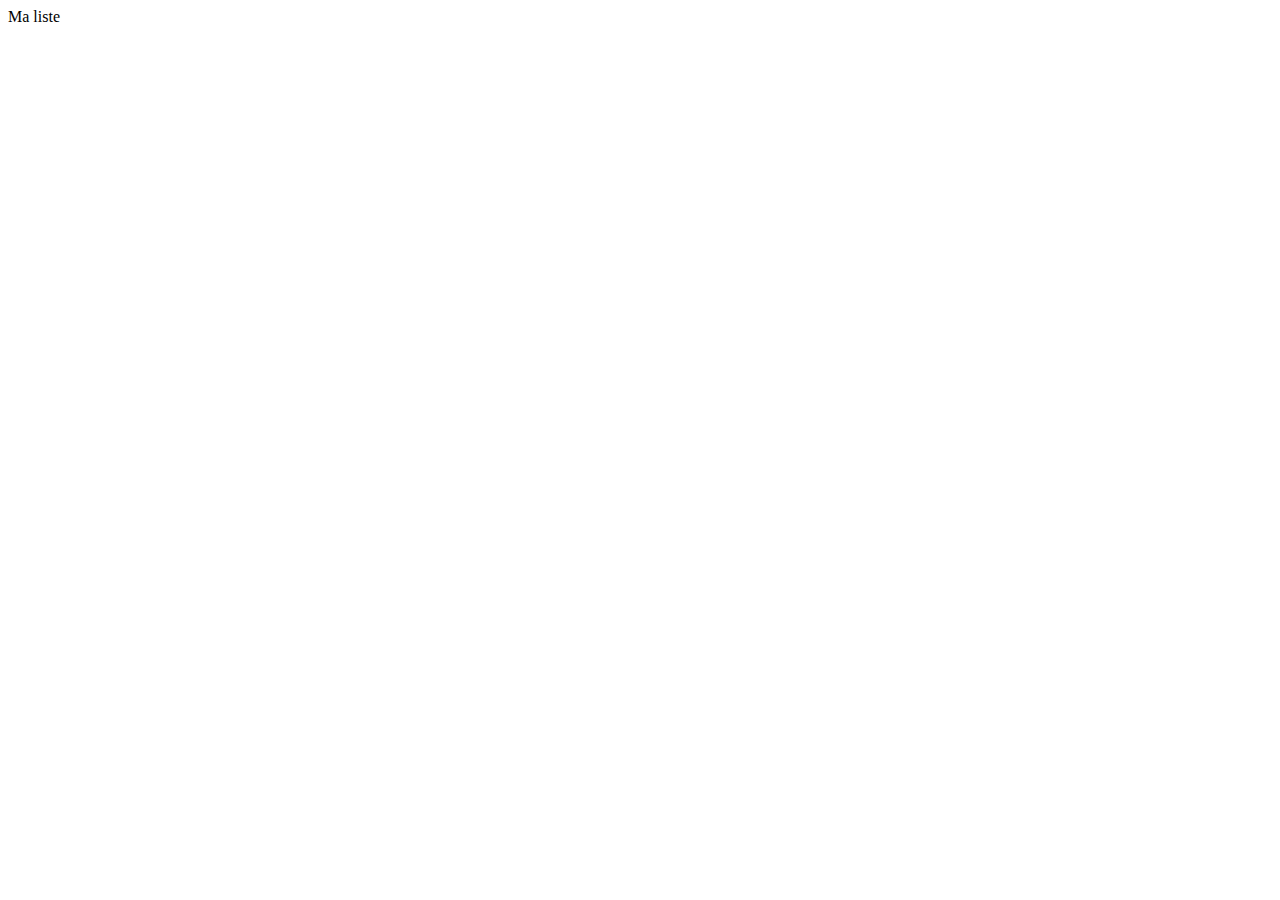
==== ma_liste.html @ 3de9011b "getWebsite-log comment-new tab" ====
<!DOCTYPE html>
<html lang="en">
<head>
    <meta charset="UTF-8">
    <meta http-equiv="X-UA-Compatible" content="IE=edge">
    <meta name="viewport" content="width=device-width, initial-scale=1.0">
    <title>La liste</title>
</head>
<body>
    Ma liste
    
    <script src="script.js"></script>
</body>
</html>
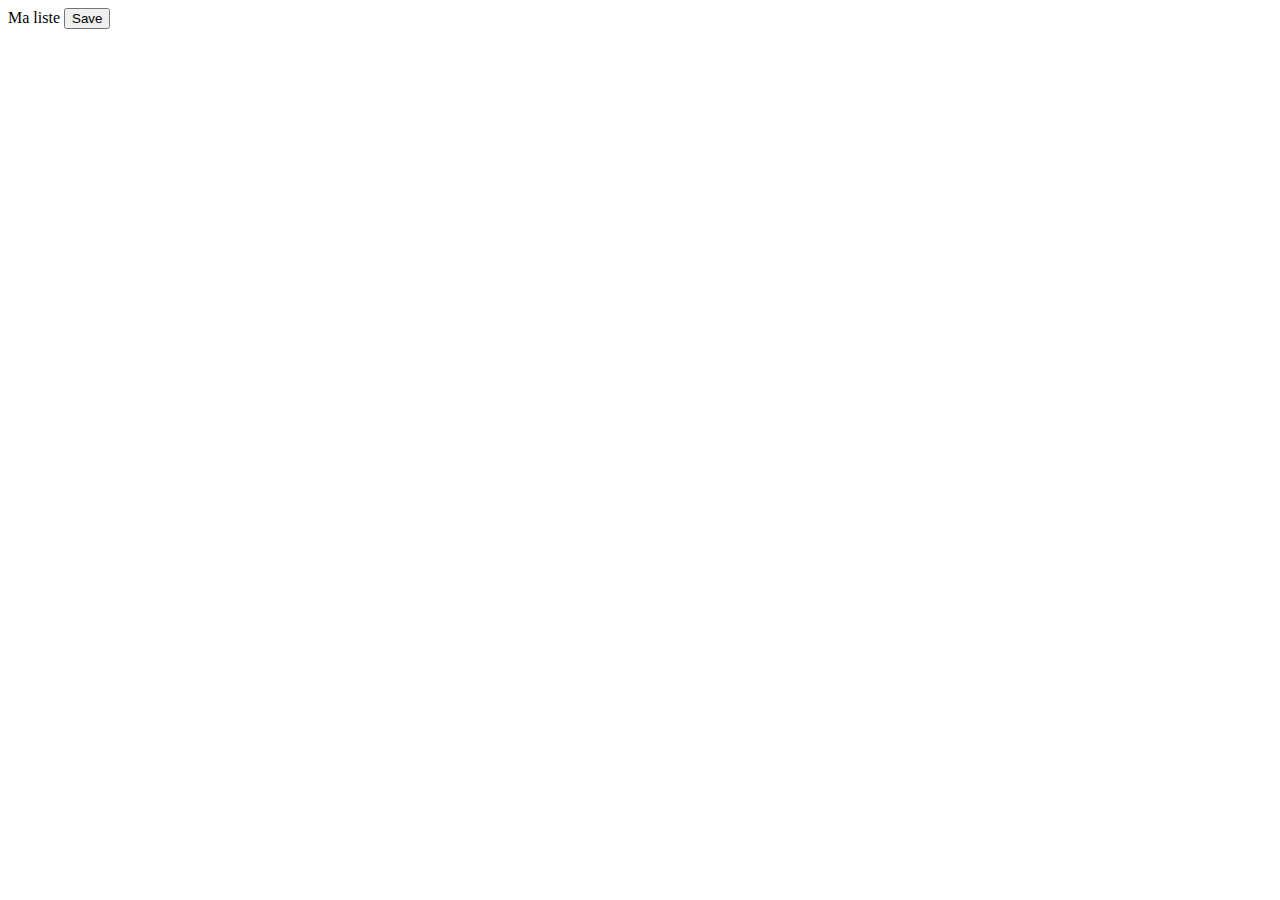
==== commit 2d2a7773: "echec test" ====
--- a/ma_liste.html
+++ b/ma_liste.html
@@ -8,6 +8,7 @@
 </head>
 <body>
     Ma liste
+    <button id="save">Save</button>
     
     <script src="script.js"></script>
 </body>
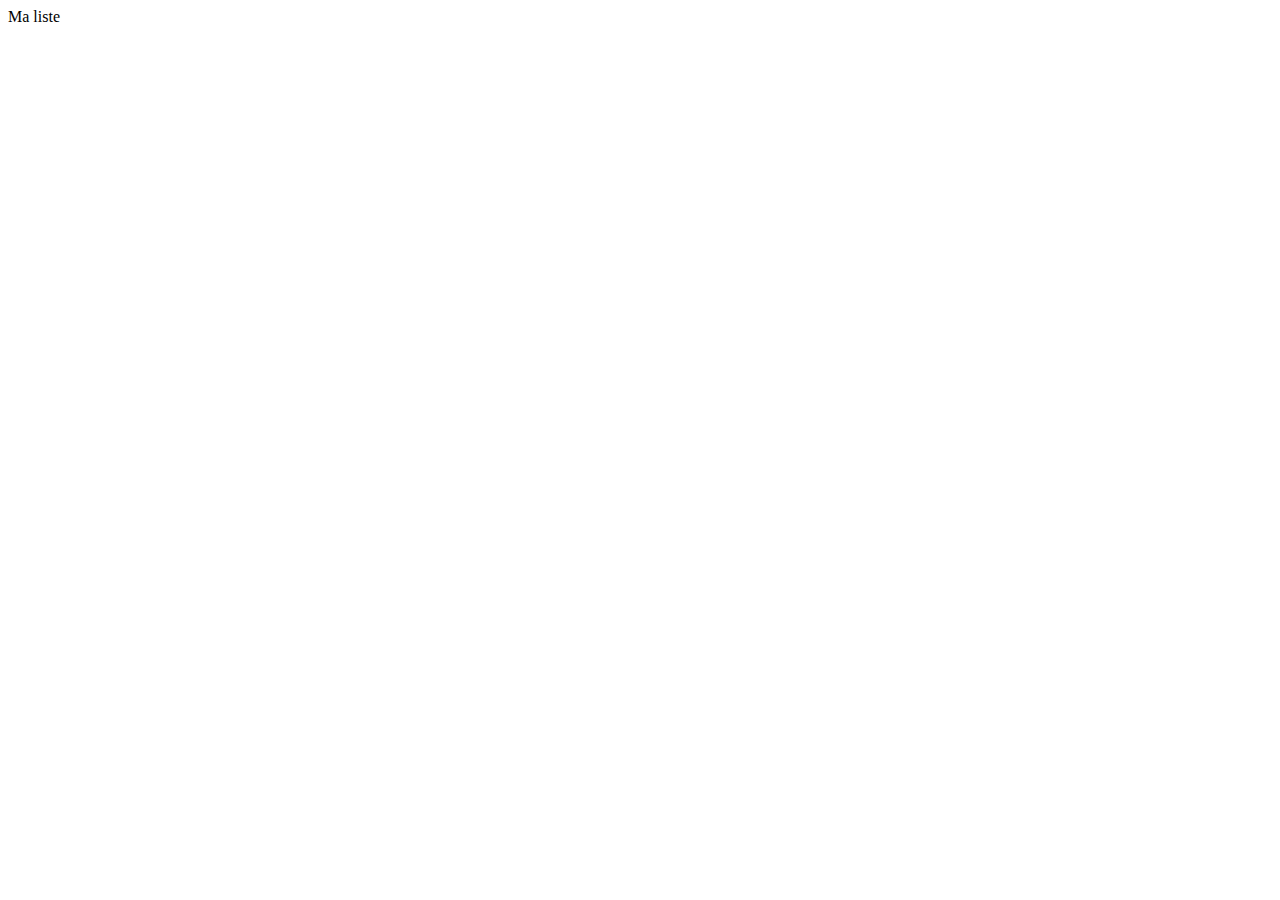
==== commit a59b2e66: "Merge pull request #6 from adatechschool/lucie" ====
--- a/ma_liste.html
+++ b/ma_liste.html
@@ -8,7 +8,9 @@
 </head>
 <body>
     Ma liste
-    <button id="save">Save</button>
+    <div id="collection">
+
+    </div>
     
     <script src="script.js"></script>
 </body>
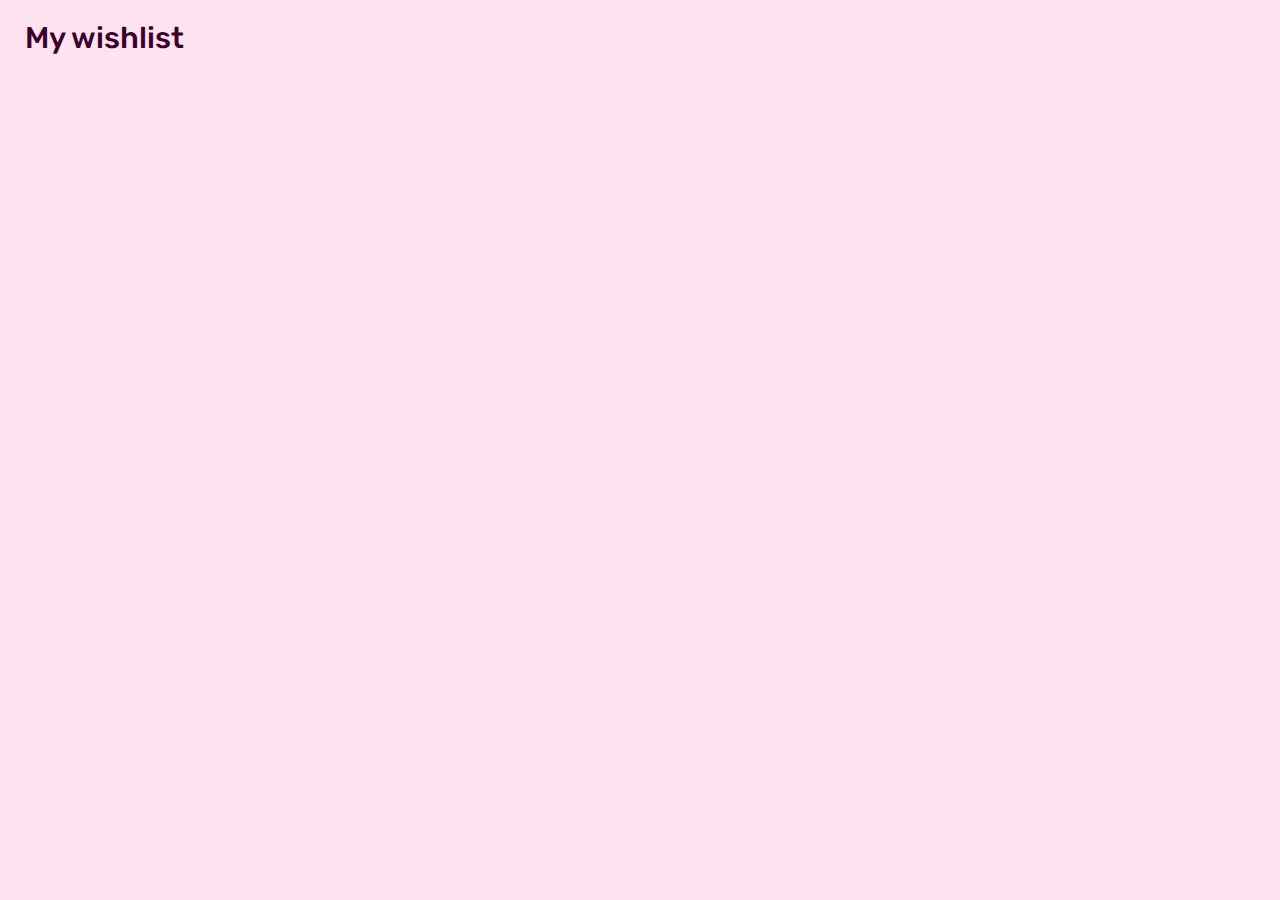
==== commit f47e1038: "first steps css style popup & wishlist" ====
--- a/ma_liste.html
+++ b/ma_liste.html
@@ -4,10 +4,11 @@
     <meta charset="UTF-8">
     <meta http-equiv="X-UA-Compatible" content="IE=edge">
     <meta name="viewport" content="width=device-width, initial-scale=1.0">
+    <link rel="stylesheet" href="style_ma_liste.css">
     <title>La liste</title>
 </head>
 <body>
-    Ma liste
+    <h1>My wishlist</h1>
     <div id="collection">
 
     </div>
--- a/style_ma_liste.css
+++ b/style_ma_liste.css
@@ -0,0 +1,33 @@
+@import url('https://fonts.googleapis.com/css2?family=Rubik:ital,wght@0,300;0,400;0,500;0,600;0,900;1,300&display=swap');
+
+body{
+    background-color: #FDE3EF;
+    font-family: 'Rubik', sans-serif;
+    margin : 15px 25px
+}
+
+h1{
+    font-size: 30px;
+    font-weight: 500;
+    color: #3B002C;
+    
+}
+
+ul{
+    border:#3B002C solid 1px;
+    padding : 5px;
+    list-style-type:none;
+}
+
+li{ 
+    color: #3B002C;
+}
+
+#item_comment{
+    font-size: 17px;
+}
+
+li a {
+    color: #3B002C;
+}
+
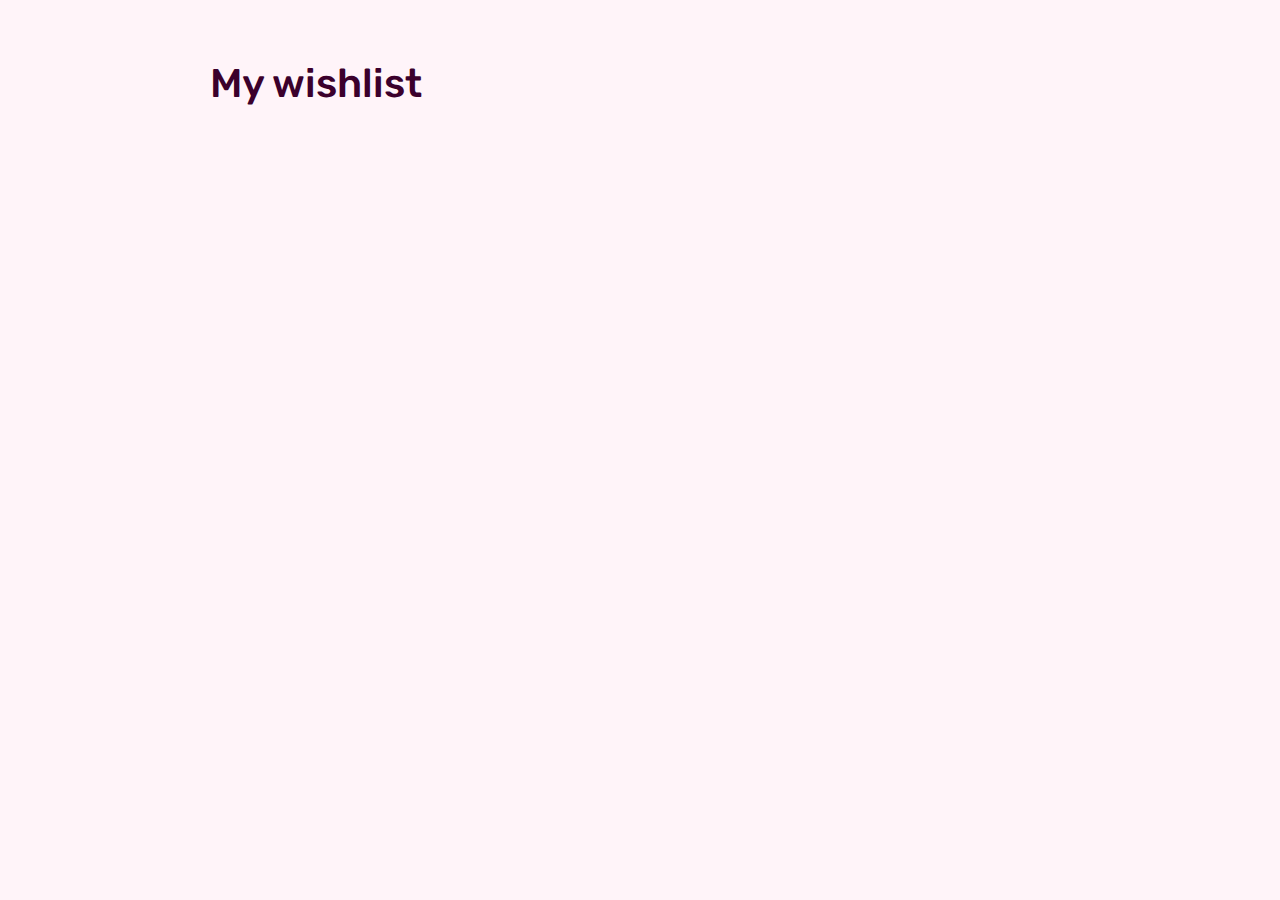
==== commit edc0cbf2: "name all elements/ add style" ====
--- a/ma_liste.html
+++ b/ma_liste.html
@@ -1,18 +1,20 @@
 <!DOCTYPE html>
 <html lang="en">
-<head>
-    <meta charset="UTF-8">
-    <meta http-equiv="X-UA-Compatible" content="IE=edge">
-    <meta name="viewport" content="width=device-width, initial-scale=1.0">
-    <link rel="stylesheet" href="style_ma_liste.css">
-    <title>La liste</title>
-</head>
-<body>
-    <h1>My wishlist</h1>
-    <div id="collection">
+  <head>
+    <meta charset="UTF-8" />
+    <meta http-equiv="X-UA-Compatible" content="IE=edge" />
+    <meta name="viewport" content="width=device-width, initial-scale=1.0" />
+    <link rel="stylesheet" href="style_ma_liste.css" />
+    <title>My wishlist</title>
+  </head>
+  <body id="wishlist">
+    <main id="wishlist_container">
+      <h1 class="titre">My wishlist</h1>
+      <div id="collection_container">
+        <div id="collection"></div>
+      </div>
+    </main>
 
-    </div>
-    
     <script src="script.js"></script>
-</body>
-</html>+  </body>
+</html>
--- a/style_ma_liste.css
+++ b/style_ma_liste.css
@@ -1,33 +1,72 @@
 @import url('https://fonts.googleapis.com/css2?family=Rubik:ital,wght@0,300;0,400;0,500;0,600;0,900;1,300&display=swap');
 
-body{
-    background-color: #FDE3EF;
+#wishlist{
+    background-color: #fff4f9;
     font-family: 'Rubik', sans-serif;
     margin : 15px 25px
 }
+#wishlist_container{
+    margin:auto;
+    margin-top: 60px;
+    width: 70%
+}
 
-h1{
-    font-size: 30px;
+#collection_container{
+    margin: 20px 20px
+}
+.titre{
+    font-size: 40px;
     font-weight: 500;
     color: #3B002C;
-    
 }
 
-ul{
+#title_item{
+    font-size: 20px;
+    margin-bottom: 0;
+}
+[id^=ul_number]{
     border:#3B002C solid 1px;
-    padding : 5px;
+    margin: 15px;
+    padding : 15px;
     list-style-type:none;
+    display: flex;
+    flex-direction: column;
+    justify-content: space-between;
+    background-color: #FDE3EF;
+    border: #e1cedc solid 1px;
+    border-radius: 4px;
+    box-shadow: rgba(128, 127, 127, 0.2) 0px 2px 8px 0px;
 }
 
-li{ 
+#item_url,#item_comment{ 
     color: #3B002C;
+    align-self: flex-start;
+    
 }
 
 #item_comment{
     font-size: 17px;
+    line-height: 50px;
 }
 
-li a {
+#item_url {
     color: #3B002C;
 }
 
+[id^=delete_button] img {
+    max-width: 20px;
+}
+
+
+[id^=delete_button]{ /* id qui commence par ...*/
+    max-width: 30px;
+    display: flex;
+    justify-content: center;
+    align-self: flex-end;
+    cursor: pointer;
+    background-color: #FDE3EF;
+    border-radius: 4px;
+    padding: 4px;
+    border : solid 1px #3B002C
+}
+
